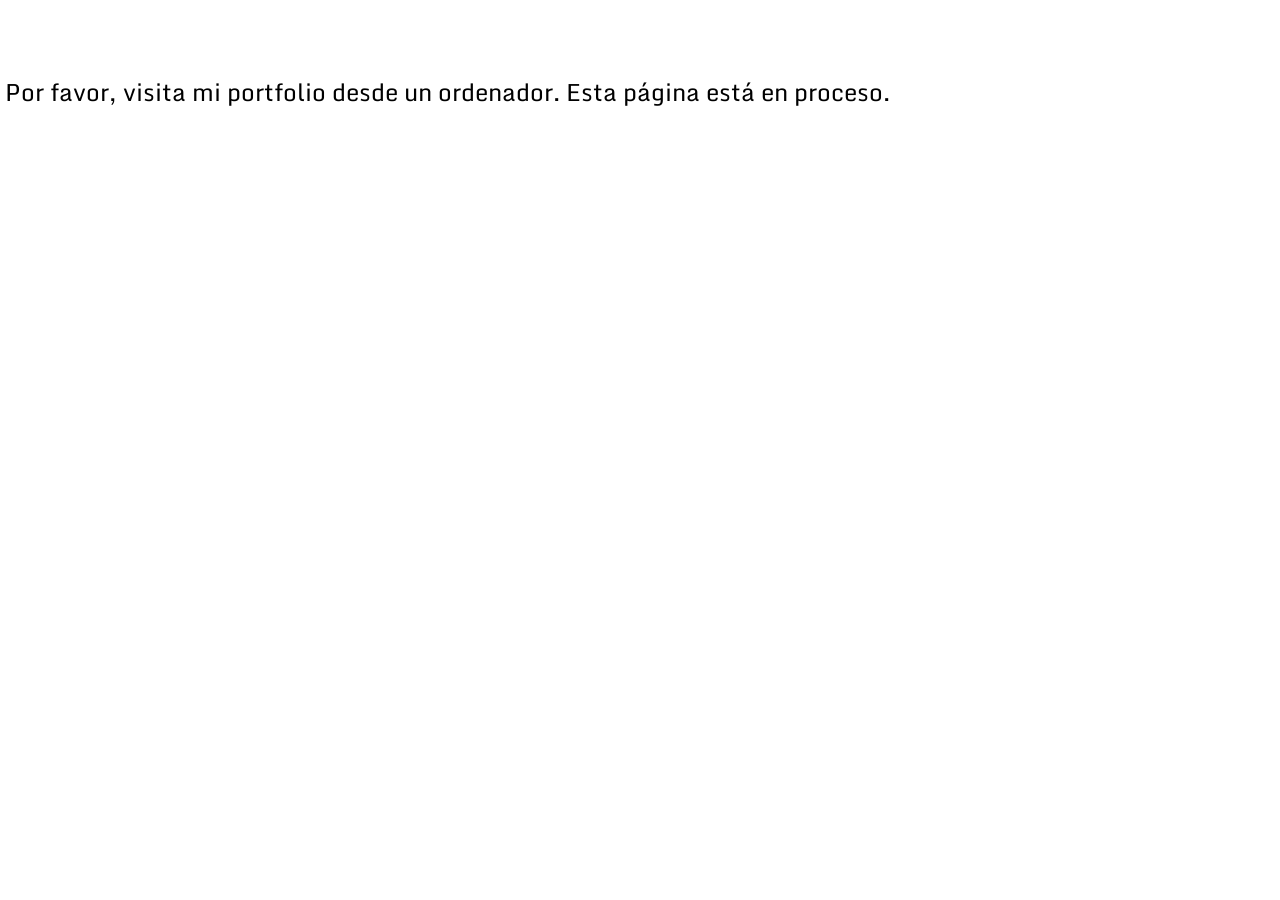
==== index.html @ 4d52b8c0 "Portfolio1" ====
<!DOCTYPE html>
<html lang="en">
<head>
    <meta charset="UTF-8">
    <meta name="viewport" content="width=device-width, initial-scale=1.0">
    <title>Portfolio Elena Martín Pereira</title>
    <link href="./reset.css" type="text/css" rel="stylesheet"> 
    <link rel="stylesheet" href="Css/style.css"> 
    <link hSref="https://unpkg.com/aos@2.3.1/dist/aos.css" rel="stylesheet">
    <script src="https://unpkg.com/aos@2.3.1/dist/aos.js"></script>
    <link href="https://fonts.googleapis.com/css?family=Monda" rel="stylesheet">
    <style type="text/css">
        a:link, a:visited, a:active {
            text-decoration:none;
        }
       

    </style>
</head>


<body>
    <div class="mobile-content">
        <h1>Por favor, visita mi portfolio desde un ordenador. Esta página está en proceso.</h1>
    </div>

  
   <div class="header-none">
        <header>
      
        
        <div class="nav">
            <a class="margintop" href="#Sobre mí">SOBRE MÍ</a>
            <a class="margintop" href="#Proyectos">PROYECTOS</a>
        </div>

        
    



<div class="flex-container">

<div class="párrafoinicio">
    <div class="columns">
    <p class="parrafo">Me llamo Elena Martín Pereira, soy humanista y diseñadora de producto digital. </p>

        <p class="parrafo">Mis estudios en Humanidades me han servido para desarrollar mi pensamiento crítico y mi visión analítica. Me apasiona la filosofía, el arte y cualquier ámbito de la cultura. </p>
        
        <p class="parrafo">Como diseñadora UX especialista en UI puedo poner en práctica mis habilidades analíticas y mi capacidad creativa. Me encanta todo lo relacionado con la creatividad y el análisis del comportamiento humano.</p>
       
        <div class="contactos">
            <div>
        <a target="_blank" class="hovertel"  href="mailto:elena.martin331@gmail.com"><img  src="imagenes/email-2 1.svg" alt="email" style="margin-right: 0.5em;"></a>
        <p>elena.martin331@gmail.com</p>
    </div>
    <div>
        <a target="_blank" class="hovertel" href="tel:+34685998406"><img  src="imagenes/llamada-telefonica 1.svg"style="margin-right: 0.5em;"></a>
         <p id="teléfono">685998406</p>
        </div>
        </div>
        </div>
    </div>
   
    

    <div class="presentación">
        <h1 class="soyelena">Soy Elena,</h1>
        <h2 class="uxui">UX/UI Designer</h2>
    
    </div>
</div>



</div>



</header>
</div>



<div class="desktop-content">
<main>

<div class="sobremi">

<section class="skills">
<div id="Sobre mí">
    <h3>
        Skills
    </h3>
</div>
<div class=hardskills>
<img class="habi" src="imagenes/indesign-2 1.svg">
<img class="habi" src="imagenes/experiencia-2 1.svg">
<img  class="habi"src="imagenes/bosquejo-2 1.svg">
<img  class="habi"src="imagenes/iconfinder_figma_4691494 1.svg">
<img  class="habi" src="imagenes/network, social, logo, brand, invision svg icon 1.svg">
</div>

<div class="softskills">
    <h3>
        Soft skills
    </h3>
    
    <p class="letra">Proactividad</p>
    <p class="letra">Capacidad de análisis</p>
    <p class="letra">Trabajo en equipo</p>

</div>
</section>

<section class="educacion">
    <div>
        <h3 class="diferent">Educación</h3>
    </div>
        <div class="listaeducacion">
        <ul>
            <li id=titulito>2020 Ironhack</li>
            <li id=estudio>Bootcamp UX/UI Design</li>
            <li id=titulito>2019-2020 Cálamo&Cran</li>
            <li id=estudio1>Curso edición independiente</li>
            <li id=estudio1>Curso Maquetación digital</li>
            <li id=estudio>Curso de creación de eBook</li>
            <li id=titulito>2020 INESEM Business School</li>
            <li id=estudio>Curso Analítica Web</li>
            <li id=titulito>2015-2019 Universidad Carlos III de Madrid</li>
            <li id=estudio2>Grado en Humanidades</li>
        </ul>
        </div>
</section>
</div>


<section class="projects-container">
    
    <div id="Proyectos">
        <h3>
            Proyectos
        </h3>
    </div>
    <div class="project">
        <div class="animation">
        <a target="_blank"  href="https://medium.com/@elena.martin331"><img src="imagenes/PANTALLA 1 HIGH FI-7 1.png" alt="imagen proyecto1" class="project-image"></a>
    </div>

    <div class="project-info">
        <h4>Head Diary</h4>
        <p>Creación de una aplicación móvil para el registro de dolores de cabeza</p>
        <a target="_blank" href="https://medium.com/@elena.martin331">VER PROYECTO</a>
    </div>
</div>

    <div class="project">
        <div class="animation">
        <a target="_blank" href="https://medium.com/@elena.martin331"><img src="imagenes/01_CATEGORÍAS 2.png" alt="imagen proyecto2" class="project-image1"></a>
    </div>
    
    <div class="project-info">
        <h4>Veggieroom</h4>
        <p>Creación de una aplicación móvil para el e-commerce de comida vegana Veggieroom</p>
        <a target="_blank" href="https://medium.com/@elena.martin331">VER PROYECTO</a>
    </div>
    </div>

</section>

<footer>
    <div class="linkrrss">
        <p>¡Aquí te dejo mis links personales por si quieres más información sobre mí!</p>
                <div class="row">
        <a class="medilin" target="_blank" href="https://medium.com/@elena.martin331"><img src="imagenes/medio 1.svg"></a>
        <a class="medilin" target="_blank" href="https://www.linkedin.com/in/elenamart%C3%ADnpereira/"><img src="imagenes/linkedin 1.svg"></a>
        <a class="medilin" target="_blank" href="https://www.behance.net/elenamartin4"><img src="imagenes/behance 1.svg"></a>
        <a class="medilin"  target="blank" href="documentos/CV EMP 2020.pdf"> <img src="imagenes/curriculum-vitae 1.svg" ></a>
    </div>
    </div>
</footer>

    </main>
</div>
</div>
</body>
</html>
---- Css/style.css ----
body{
    font-family: "Monda";
    /*src: url("../tipo/tipo/Monda-Bold.ttf");*/
}
@media only screen and (min-width: 1280px) and (max-width: 1440px) {
  
}

header {
    background-image: url(../imagenes/foto\ cv\ 1\ copia.png);
    height: 60em;
    background-size: cover;
     
}


.presentación{
    display:flex;
    font-size: 3em;
    color:white;
    flex-direction: column;
  
}

.soyelena{
    margin-bottom: 2em;
    text-align: left;
    margin-top: 3em;
}

.uxui{
      
    text-align: left;
    display:flex;

}

.flex-container{
    display:flex;
    margin-top: 19em;

}
.flex-container > div{
    margin-left: 2em;
    padding: 2em;
    margin-top: -7em;


}

.párrafoinicio{
    display:flex;
    align-content: center;
    justify-content: center;
    text-align: center;
    font-size: 1.5rem;
    color:white;
    background-color:#1C1B1B;
    width: 35rem;
    height: 30rem;
    line-height: 120%;
    font-weight: 300 ;
}

.parrafo{
    margin-bottom: 2em;
}

.columns{
    display:flex;
    flex-direction: column;
    
}

.contactos{
    display:flex;
    flex-direction: row;
    justify-content: center;
    margin-top: 1em;
    cursor: pointer;

}

.contactos > div{
    display:flex;
    flex-direction: row;
    margin-left: 0.3em;
    margin-right: 0.3em;
    align-items: center;
}

.hovertel:hover{

    padding-left: 0.2em;
   
    -webkit-transform:scale(1.3);transform:scale(1.3);
   

}


.nav{
    background-color: white;
    height: 2em;
    text-align: center;
    padding-top: 3em;

}

.nav > a:hover{
    background-color: #637195;
    color: white;
    font-size: xx-large;



}


.margintop {
    margin-right: 3em;
    color: black;
    font-size: large;
    margin-left: 0em;
    font-weight: bold;
   
   
}





footer{
    background-color: #1C1B1B;
    height: 28%;
    color:white;
    font-size: 1.5em;
    padding-top: 2em;
    justify-content: center;
}

.linkrrss{
    display:flex;
    flex-direction: column;
    align-items: center;

    
}

.medilin{
    margin-left: 1em;
    margin-bottom: 1em;
    margin-top: 2em;
    color:white;



}

.row{
    display:flex;
    flex-direction: row;
}


.medilin:hover{
    
    -webkit-transform:scale(1.3);transform:scale(1.3);


}

.sobremi {
    display:flex;
    flex-direction: row;

}

.skills{
    display:flex ;
    flex-direction: column;
    background-color: white;
    height: 90%;
    width: 55%;
    border-left: 0.2em solid black;
    border-bottom: 0.2em solid black;
    border-top: 0.2em solid black;
   

}
h3{
    font-size: 2em;
    margin-bottom: 0.5em;
    margin-top: 2em;
    margin-left: 2em;
    color:#637195;
}

.hardskills{
    margin-right: 3em;
    margin-left: 3em;
}
.habi{
    margin-left: 3em;
    margin-right: 1em;
}

.letra{
    font-size: 1.5em;
    margin-left: 4.1em;
    margin-bottom: 2em;
    
}

.educacion{
    background-color: white;
    width: 45%;
    border: 0.2em solid black;
    
}

.diferent{
    margin-left: 4em;
}

.listaeducacion{
    background-color:white;
    border: 0.2em solid white;
    margin-left: 8em;

}

#titulito{
    font-size: 1.2em;
    font-weight: bold;
    margin-bottom: 0.4em;

    }

#estudio{
    font-size: 1.5em;
    margin-bottom: 2em;
    color: #474747;

}
#estudio1{
    font-size: 1.5em;
    margin-bottom: 0.4em;
    color: #474747;

}

#estudio2{
    font-size: 1.5em;
    margin-bottom: 5em;
    color: #474747;
}

.projects-container{
    padding: 0em 0em 2em 2em;
  

}

.project{
    display:flex;
    align-items: center;
    margin-bottom: 1em;
    margin-left: 5em;
}

.project-image{
    width: 100%;
    margin-top: 3em;

}
.project-image1{
    width: 90%;
    margin-top: 3em;

}

.project-info{
    font-size: 1.5em; 
    text-align: left;
    margin-left: 2em;
    line-height: 2em;
    color: #474747; 
    
    

    
}
h4{
    font-size: 1.5em;
    color:black;
    margin-bottom: 2em;

}

.project-info > a:hover{
    background-color: #637195;
    color:white;
    font-size: xx-large;

}

.project-info > a{
    color: black;
}



.animation:hover{
    -webkit-transform:scale(1.3);transform:scale(1.3);


}
.mobile-content{
    display:none;
}

@media only screen and (max-width:1366px) {
    h1, h2 {
        font-size: 1.5em;
        line-height: 1em;
        width: 100%;
    }


.desktop-content{
    display:none;
}

.header-none{
    display:none;
}

.mobile-content {
    display:flex;
    justify-content: center;
    align-items: center;
    padding:0.3em;
    padding-top: 5em;}
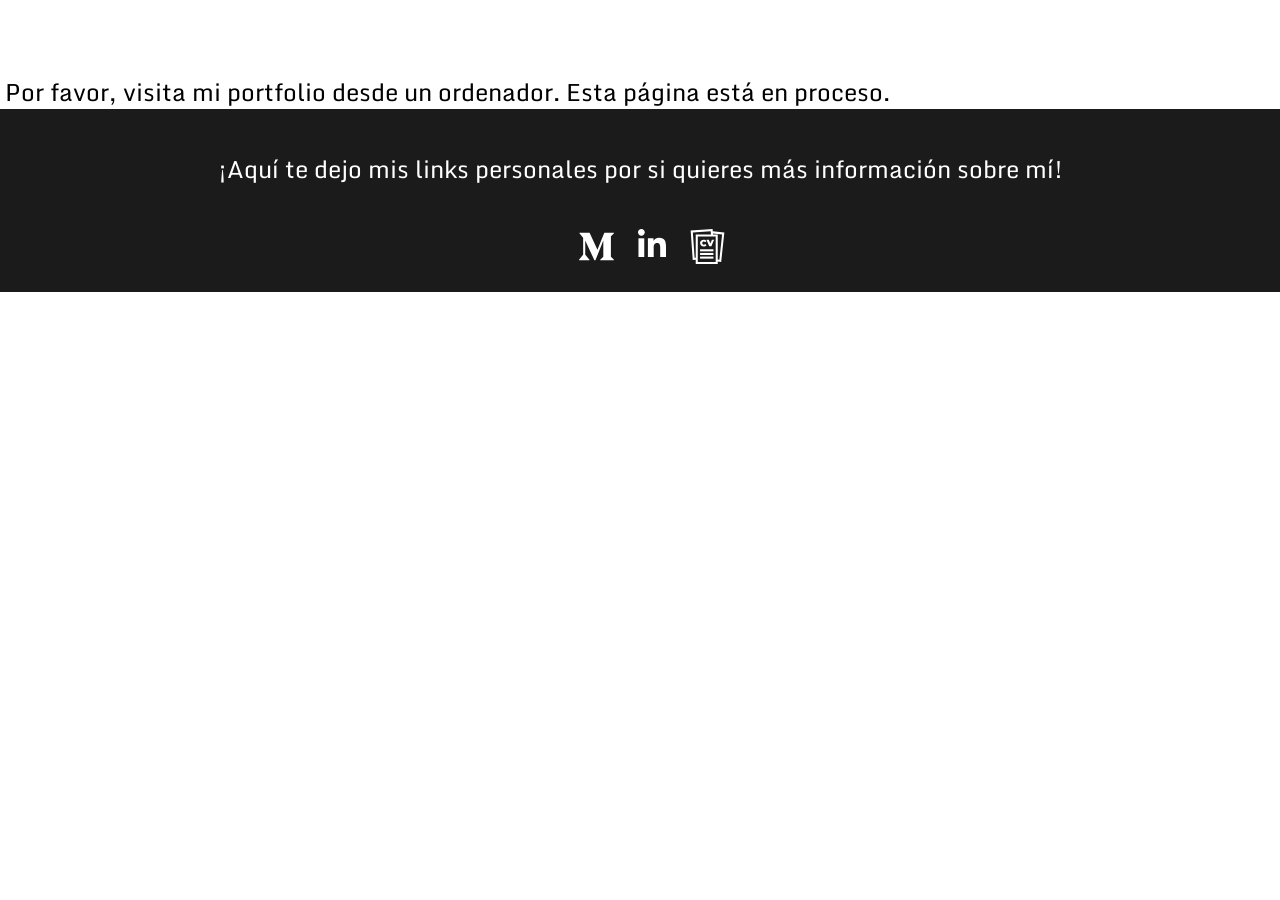
==== commit 610059c7: "Add files via upload" ====
--- a/index.html
+++ b/index.html
@@ -142,27 +142,43 @@
             Proyectos
         </h3>
     </div>
+    
+
     <div class="project">
         <div class="animation">
-        <a target="_blank"  href="https://medium.com/@elena.martin331"><img src="imagenes/PANTALLA 1 HIGH FI-7 1.png" alt="imagen proyecto1" class="project-image"></a>
-    </div>
-
+        <a target="_blank" href="https://elena-martin331.medium.com/veggieroom-908f27a5ba88"><img src="imagenes/Group 74.png" alt="imagen proyecto2" class="project-image1"></a>
+    </div>
+  
     <div class="project-info">
-        <h4>Head Diary</h4>
-        <p>Creación de una aplicación móvil para el registro de dolores de cabeza</p>
-        <a target="_blank" href="https://medium.com/@elena.martin331">VER PROYECTO</a>
-    </div>
-</div>
-
+        <h4>Veggieroom</h4>
+        <p>Aplicación móvil para el e-commerce de comida vegana Veggieroom</p>
+        <a target="_blank" href="https://elena-martin331.medium.com/veggieroom-908f27a5ba88">VER PROYECTO</a>
+    </div>
+
+</div>
     <div class="project">
         <div class="animation">
-        <a target="_blank" href="https://medium.com/@elena.martin331"><img src="imagenes/01_CATEGORÍAS 2.png" alt="imagen proyecto2" class="project-image1"></a>
-    </div>
-    
-    <div class="project-info">
-        <h4>Veggieroom</h4>
-        <p>Creación de una aplicación móvil para el e-commerce de comida vegana Veggieroom</p>
-        <a target="_blank" href="https://medium.com/@elena.martin331">VER PROYECTO</a>
+        <a target="_blank"  href="https://elena-martin331.medium.com/head-diary-una-forma-de-aprender-a-controlar-tus-dolores-de-cabeza-ux-case-study-70660215365c"><img src="imagenes/Group 72.png" alt="imagen proyecto1" class="project-image"></a>
+    </div>
+
+    <div class="project-info2">
+        <h4>Head Diary</h4>
+        <p>Aplicación móvil para el registro de dolores de cabeza</p>
+        <a target="_blank" href="https://elena-martin331.medium.com/head-diary-una-forma-de-aprender-a-controlar-tus-dolores-de-cabeza-ux-case-study-70660215365c">VER PROYECTO</a>
+    </div>
+</div>
+
+    
+    <div class="project">
+        <div class="animation">
+            <a target="_blank" href="https://elena-martin331.medium.com/easy-consigue-un-reparto-equitativo-de-las-tareas-del-hogar-case-study-c4e085b8f81f"><img src="imagenes/Group 73.png" alt="imagen Easy" class="project-image2"></a>
+        </div>
+        <div class="project-info1">
+            <h4>Easy</h4>
+            <p>Aplicación móvil para conseguir un reparto equitativo de las tareas domésticas</p>
+            <a target="_blank" href="https://elena-martin331.medium.com/easy-consigue-un-reparto-equitativo-de-las-tareas-del-hogar-case-study-c4e085b8f81f">VER PROYECTO</a> 
+        </div>
+
     </div>
     </div>
 
@@ -174,8 +190,8 @@
                 <div class="row">
         <a class="medilin" target="_blank" href="https://medium.com/@elena.martin331"><img src="imagenes/medio 1.svg"></a>
         <a class="medilin" target="_blank" href="https://www.linkedin.com/in/elenamart%C3%ADnpereira/"><img src="imagenes/linkedin 1.svg"></a>
-        <a class="medilin" target="_blank" href="https://www.behance.net/elenamartin4"><img src="imagenes/behance 1.svg"></a>
-        <a class="medilin"  target="blank" href="documentos/CV EMP 2020.pdf"> <img src="imagenes/curriculum-vitae 1.svg" ></a>
+        <!-- <a class="medilin" target="_blank" href="https://www.behance.net/elenamartin4"><img src="imagenes/behance 1.svg"></a> -->
+        <a class="medilin"  target="blank" href="documentos/CV 2020 .pdf"> <img src="imagenes/curriculum-vitae 1.svg" ></a>
     </div>
     </div>
 </footer>
--- a/Css/style.css
+++ b/Css/style.css
@@ -268,34 +268,62 @@
     align-items: center;
     margin-bottom: 1em;
     margin-left: 5em;
+    flex-wrap: wrap;
+   
+
 }
 
 .project-image{
-    width: 100%;
+    width: 63%;
     margin-top: 3em;
+    
 
 }
 .project-image1{
-    width: 90%;
+    width: 63%;
     margin-top: 3em;
+    
+    
+
+}
+.project-image2{
+    width: 63%;
+    margin-top: 3em;
 
 }
 
 .project-info{
-    font-size: 1.5em; 
-    text-align: left;
-    margin-left: 2em;
+    font-size: 1.4em; 
+    text-align: left;
+    margin-left: -2em;
     line-height: 2em;
     color: #474747; 
-    
-    
-
-    
-}
+   
+    
+    
+
+    
+}
+.project-info1{
+    font-size: 1.4em; 
+    text-align: left;
+    margin-left: -2em;
+    line-height: 2em;
+    color: #474747; 
+
+}
+.project-info2{font-size: 1.4em; 
+    text-align: left;
+    margin-left: -2em;
+    line-height: 2em;
+    color: #474747; 
+
+}
+
 h4{
     font-size: 1.5em;
     color:black;
-    margin-bottom: 2em;
+    margin-bottom: 1em;
 
 }
 
@@ -307,6 +335,26 @@
 }
 
 .project-info > a{
+    color: black;
+}
+.project-info2 > a:hover{
+    background-color: #637195;
+    color:white;
+    font-size: xx-large;
+
+}
+
+.project-info2 > a{
+    color: black;
+}
+.project-info1 > a:hover{
+    background-color: #637195;
+    color:white;
+    font-size: xx-large;
+
+}
+
+.project-info1 > a{
     color: black;
 }
 
@@ -342,4 +390,5 @@
     justify-content: center;
     align-items: center;
     padding:0.3em;
-    padding-top: 5em;}+    padding-top: 5em;}
+
